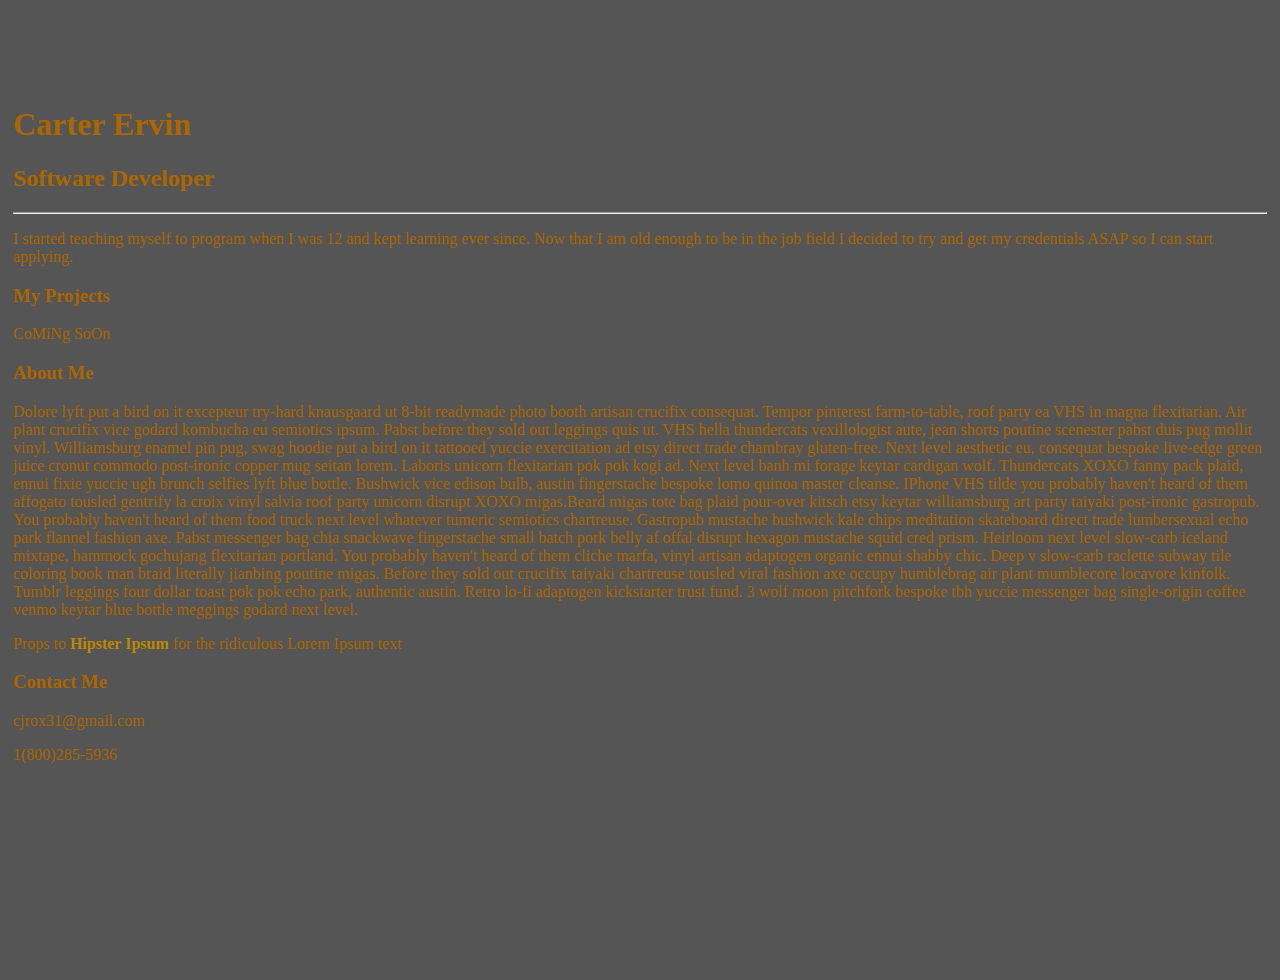
==== index.html @ 055114df "CREATION" ====
<!--
    Carter's Web Portfolio

    This website contains a detailed portfolio of all my code projects
    html_includes will be used as embedded iframes so the code can run separate from the main page
    Real question: Will having too many embedded iframes create lag and memory issues?
-->
<!DOCTYPE html>
<html>
  <head>
    <meta charset="utf-8">
    <meta name="viewport" content="width=device-width">
    <title>Carter's Web Portfolio</title>
    <link rel="stylesheet" type="text/css" media="all" href="./css/main.css" />
    <script src="./js/main.js"></script>
  </head>
  <body>
    <!-- 
      Directions:
        1. Create a DIV element to contain the page content.
        2. Inside your DIV, create an H1 tag that contains your name as the text.
        3. Below your H1 tag, create an H2 tag that contains the content text, "Software Developer."
        4. Below your H2 tag, create an HR tag, which will make a horizontal line.
        5. Create a paragraph tag and put a sentence of your choice in it. (Suggestion: "My favorite thing about programming is _______.")
        6. Create an H3 tag that says "My Projects."
        7. Create a paragraph tag that says "Coming Soon."
        8. Create an H3 tag that says "About Me."
        9. Create a paragraph tag that contains the "lorem ipsum" text. HINT: You will need to do a search for this text...it is long! Alternatively, grab a sample from this site: https://generator.lorem-ipsum.info/

        BONUS: Try one of the following ideas if you finish early.
          - Switch out your lorem ipsum for Hipster Ipsum (https://hipsum.co/).
          - Add another H3 that contains "Contact Me," a paragraph tag containing your email, and a paragraph tag containing your phone number (these can be fake!).
     -->
     <div id="content">
         <h1>Carter Ervin</h1>
         <h2>Software Developer</h2>
         <hr />
         <p>I started teaching myself to program when I was 12 and kept learning ever since. Now that I am old enough to be in the job field I decided to try and get my credentials ASAP so I can start applying.</p>
         <h3>My Projects</h3>
         <p>CoMiNg SoOn</p>
         <h3>About Me</h3>
         <p>Dolore lyft put a bird on it excepteur try-hard knausgaard ut 8-bit readymade photo booth artisan crucifix consequat. Tempor pinterest farm-to-table, roof party ea VHS in magna flexitarian. Air plant crucifix vice godard kombucha eu semiotics ipsum. Pabst before they sold out leggings quis ut. VHS hella thundercats vexillologist aute, jean shorts poutine scenester pabst duis pug mollit vinyl. Williamsburg enamel pin pug, swag hoodie put a bird on it tattooed yuccie exercitation ad etsy direct trade chambray gluten-free. Next level aesthetic eu, consequat bespoke live-edge green juice cronut commodo post-ironic copper mug seitan lorem. Laboris unicorn flexitarian pok pok kogi ad. Next level banh mi forage keytar cardigan wolf. Thundercats XOXO fanny pack plaid, ennui fixie yuccie ugh brunch selfies lyft blue bottle. Bushwick vice edison bulb, austin fingerstache bespoke lomo quinoa master cleanse. IPhone VHS tilde you probably haven't heard of them affogato tousled gentrify la croix vinyl salvia roof party unicorn disrupt XOXO migas.Beard migas tote bag plaid pour-over kitsch etsy keytar williamsburg art party taiyaki post-ironic gastropub. You probably haven't heard of them food truck next level whatever tumeric semiotics chartreuse. Gastropub mustache bushwick kale chips meditation skateboard direct trade lumbersexual echo park flannel fashion axe. Pabst messenger bag chia snackwave fingerstache small batch pork belly af offal disrupt hexagon mustache squid cred prism. Heirloom next level slow-carb iceland mixtape, hammock gochujang flexitarian portland. You probably haven't heard of them cliche marfa, vinyl artisan adaptogen organic ennui shabby chic. Deep v slow-carb raclette subway tile coloring book man braid literally jianbing poutine migas. Before they sold out crucifix taiyaki chartreuse tousled viral fashion axe occupy humblebrag air plant mumblecore locavore kinfolk. Tumblr leggings four dollar toast pok pok echo park, authentic austin. Retro lo-fi adaptogen kickstarter trust fund. 3 wolf moon pitchfork bespoke tbh yuccie messenger bag single-origin coffee venmo keytar blue bottle meggings godard next level.</p>
         <span>Props to <a href="https://hipsum.co/" target="_blank">Hipster Ipsum</a> for the ridiculous Lorem Ipsum text</span>
         <h3>Contact Me</h3>
         <p>cjrox31@gmail.com</p>
         <p>1(800)285-5936</p>
     </div>
  </body>
</html>
---- css/main.css ----
/**
main.css

Contains all stylings and animations used in portfolio page
html_includes contains the css for each page when used in an iframe
**/
html{box-sizing:border-box;-ms-text-size-adjust:100%;-webkit-text-size-adjust:100%;overflow-x:hidden;font-size:1em;}
html, body {
	margin: 0;
	padding: 0;
	width: 100%;
	height: 100%;
	background: #555;
    color: #a60;
}
div {margin: 5em 0.5em;padding: 5px;}
a, a:visited {display: inline-block; text-decoration: none; color: #b80; font-weight: bold; transition: all 0.5s ease;}
a:hover {font-weight: bolder; font-size:1.2em;}
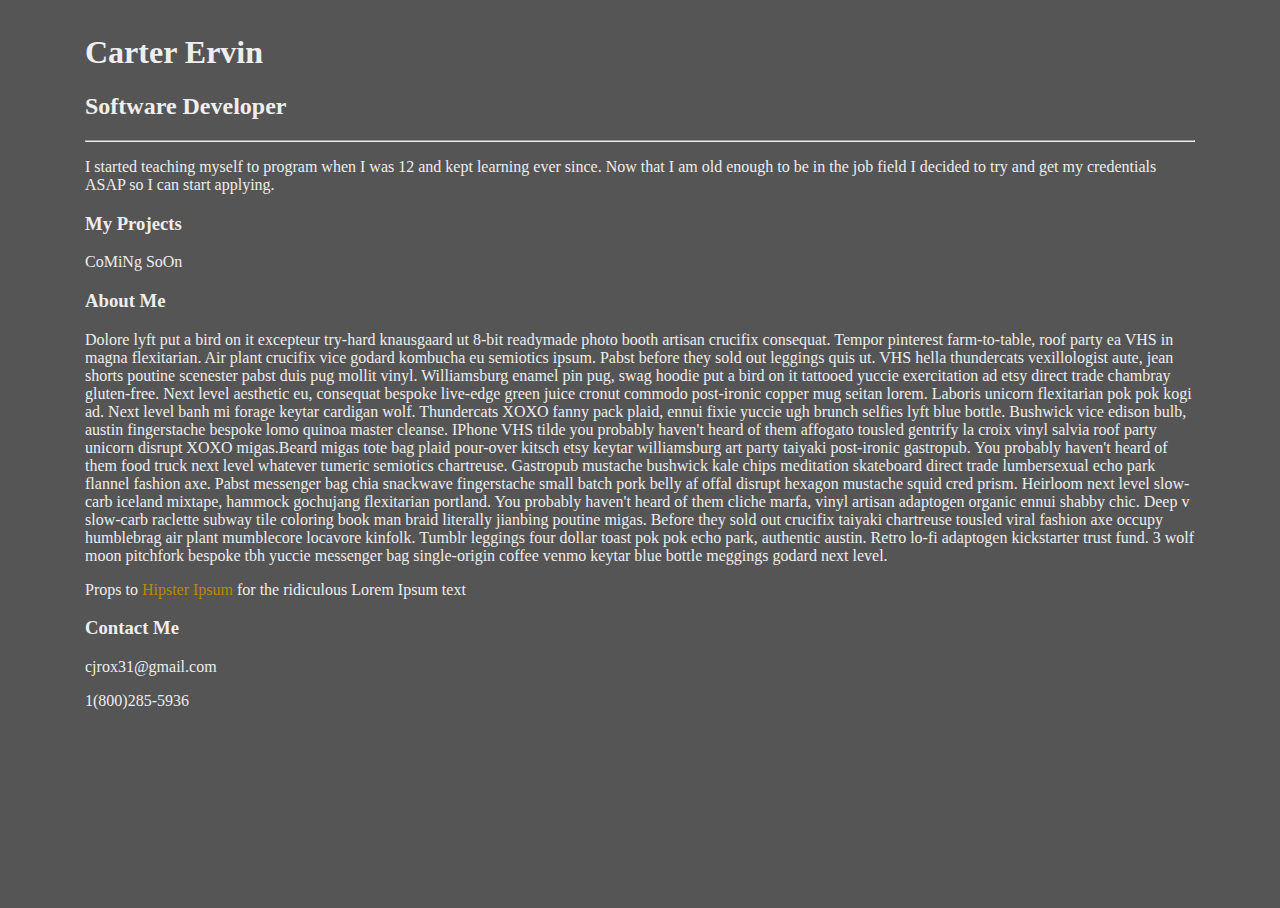
==== commit 368857ef: "Final Creation Changes - Prep for future of the portfolio" ====
--- a/index.html
+++ b/index.html
@@ -15,22 +15,6 @@
     <script src="./js/main.js"></script>
   </head>
   <body>
-    <!-- 
-      Directions:
-        1. Create a DIV element to contain the page content.
-        2. Inside your DIV, create an H1 tag that contains your name as the text.
-        3. Below your H1 tag, create an H2 tag that contains the content text, "Software Developer."
-        4. Below your H2 tag, create an HR tag, which will make a horizontal line.
-        5. Create a paragraph tag and put a sentence of your choice in it. (Suggestion: "My favorite thing about programming is _______.")
-        6. Create an H3 tag that says "My Projects."
-        7. Create a paragraph tag that says "Coming Soon."
-        8. Create an H3 tag that says "About Me."
-        9. Create a paragraph tag that contains the "lorem ipsum" text. HINT: You will need to do a search for this text...it is long! Alternatively, grab a sample from this site: https://generator.lorem-ipsum.info/
-
-        BONUS: Try one of the following ideas if you finish early.
-          - Switch out your lorem ipsum for Hipster Ipsum (https://hipsum.co/).
-          - Add another H3 that contains "Contact Me," a paragraph tag containing your email, and a paragraph tag containing your phone number (these can be fake!).
-     -->
      <div id="content">
          <h1>Carter Ervin</h1>
          <h2>Software Developer</h2>
--- a/css/main.css
+++ b/css/main.css
@@ -11,8 +11,8 @@
 	width: 100%;
 	height: 100%;
 	background: #555;
-    color: #a60;
+    color: #eee;
 }
-div {margin: 5em 0.5em;padding: 5px;}
-a, a:visited {display: inline-block; text-decoration: none; color: #b80; font-weight: bold; transition: all 0.5s ease;}
-a:hover {font-weight: bolder; font-size:1.2em;}+div {margin: 0.5em 5em;padding: 5px;}
+a, a:visited {display: inline-block; text-decoration: none; color: #b80; font-weight: 100; transition: all 0.5s ease;}
+a:hover {font-weight: 900; font-size:1.2em;}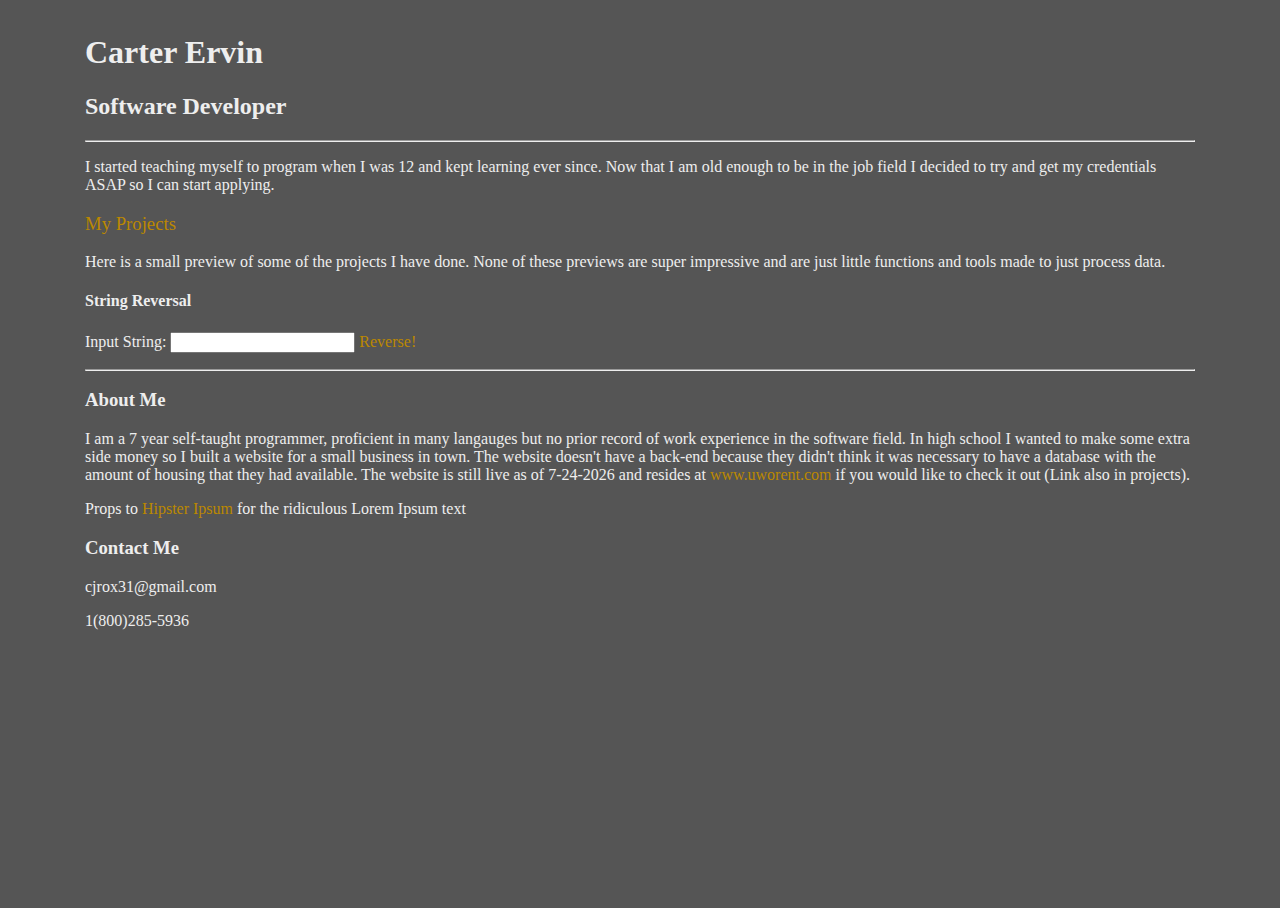
==== commit 3bde51c2: "First of many big changes to come. Separated Projects from main page, updated about me info, fixed s" ====
--- a/index.html
+++ b/index.html
@@ -7,27 +7,52 @@
 -->
 <!DOCTYPE html>
 <html>
-  <head>
-    <meta charset="utf-8">
-    <meta name="viewport" content="width=device-width">
-    <title>Carter's Web Portfolio</title>
-    <link rel="stylesheet" type="text/css" media="all" href="./css/main.css" />
-    <script src="./js/main.js"></script>
-  </head>
-  <body>
-     <div id="content">
-         <h1>Carter Ervin</h1>
-         <h2>Software Developer</h2>
-         <hr />
-         <p>I started teaching myself to program when I was 12 and kept learning ever since. Now that I am old enough to be in the job field I decided to try and get my credentials ASAP so I can start applying.</p>
-         <h3>My Projects</h3>
-         <p>CoMiNg SoOn</p>
-         <h3>About Me</h3>
-         <p>Dolore lyft put a bird on it excepteur try-hard knausgaard ut 8-bit readymade photo booth artisan crucifix consequat. Tempor pinterest farm-to-table, roof party ea VHS in magna flexitarian. Air plant crucifix vice godard kombucha eu semiotics ipsum. Pabst before they sold out leggings quis ut. VHS hella thundercats vexillologist aute, jean shorts poutine scenester pabst duis pug mollit vinyl. Williamsburg enamel pin pug, swag hoodie put a bird on it tattooed yuccie exercitation ad etsy direct trade chambray gluten-free. Next level aesthetic eu, consequat bespoke live-edge green juice cronut commodo post-ironic copper mug seitan lorem. Laboris unicorn flexitarian pok pok kogi ad. Next level banh mi forage keytar cardigan wolf. Thundercats XOXO fanny pack plaid, ennui fixie yuccie ugh brunch selfies lyft blue bottle. Bushwick vice edison bulb, austin fingerstache bespoke lomo quinoa master cleanse. IPhone VHS tilde you probably haven't heard of them affogato tousled gentrify la croix vinyl salvia roof party unicorn disrupt XOXO migas.Beard migas tote bag plaid pour-over kitsch etsy keytar williamsburg art party taiyaki post-ironic gastropub. You probably haven't heard of them food truck next level whatever tumeric semiotics chartreuse. Gastropub mustache bushwick kale chips meditation skateboard direct trade lumbersexual echo park flannel fashion axe. Pabst messenger bag chia snackwave fingerstache small batch pork belly af offal disrupt hexagon mustache squid cred prism. Heirloom next level slow-carb iceland mixtape, hammock gochujang flexitarian portland. You probably haven't heard of them cliche marfa, vinyl artisan adaptogen organic ennui shabby chic. Deep v slow-carb raclette subway tile coloring book man braid literally jianbing poutine migas. Before they sold out crucifix taiyaki chartreuse tousled viral fashion axe occupy humblebrag air plant mumblecore locavore kinfolk. Tumblr leggings four dollar toast pok pok echo park, authentic austin. Retro lo-fi adaptogen kickstarter trust fund. 3 wolf moon pitchfork bespoke tbh yuccie messenger bag single-origin coffee venmo keytar blue bottle meggings godard next level.</p>
-         <span>Props to <a href="https://hipsum.co/" target="_blank">Hipster Ipsum</a> for the ridiculous Lorem Ipsum text</span>
-         <h3>Contact Me</h3>
-         <p>cjrox31@gmail.com</p>
-         <p>1(800)285-5936</p>
-     </div>
-  </body>
+    <head>
+        <title>Carter's Web Portfolio</title>
+        <meta charset="utf-8">
+        <meta name="viewport" content="width=device-width">
+        <link rel="stylesheet" type="text/css" media="all" href="./css/main.css" />
+        <script src="./js/jCode-2.5.js"></script>
+		<script>
+			$.include('js','./js/main.js');
+		</script>
+    </head>
+    <body>
+        <div id="content">
+            <h1>Carter Ervin</h1>
+            <h2>Software Developer</h2>
+            <hr />
+            <p>I started teaching myself to program when I was 12 and kept learning ever since. Now that I am old enough to be in the job field I decided to try and get my credentials ASAP so I can start applying.</p>
+            <h3><a href="./projects.html">My Projects</a></h3>
+            <p>Here is a small preview of some of the projects I have done. None of these previews are super impressive and are just little functions and tools made to just process data.</p>
+            <div>
+                <h4>String Reversal</h4>
+                <label for="revin">Input String: </label><input type="text" name="revin" id="strrev" />
+                <a href="javascript:void(0);" onclick="revStr()">Reverse!</a>
+                <p id="revStrOut"></p>
+                <script>
+                    function revStr() {
+                        var str = document.getElementById("strrev").value;
+                        //Process array in reverse
+                        var rev = [];
+                        for(var i = str.length-1; i >= 0; i--)
+                            rev.push(str[i]);
+
+                        document.getElementById("revStrOut").innerHTML = rev.join("");
+                    }
+                </script>
+            </div>
+            <hr />
+            <h3>About Me</h3>
+            <p>I am a 7 year self-taught programmer, proficient in many langauges but no prior record of work experience in the software field. In high school I wanted to make some extra side money so I built a website for a small business in town. The website doesn't have a back-end because they didn't think it was necessary to have a database with the amount of housing that they had available. The website is still live as of <span id="currentDate"></span> and resides at <a href="http://www.uworent.com" target="_blank">www.uworent.com</a> if you would like to check it out (Link also in projects). </p>
+            <script>
+                document.getElementById('currentDate').innerText = String(new Date().getUTCMonth()+1)+'-'+new Date().getUTCDate()+'-'+new Date().getUTCFullYear();
+            </script>
+            <!-- <p>Dolore lyft put a bird on it excepteur try-hard knausgaard ut 8-bit readymade photo booth artisan crucifix consequat. Tempor pinterest farm-to-table, roof party ea VHS in magna flexitarian. Air plant crucifix vice godard kombucha eu semiotics ipsum. Pabst before they sold out leggings quis ut. VHS hella thundercats vexillologist aute, jean shorts poutine scenester pabst duis pug mollit vinyl. Williamsburg enamel pin pug, swag hoodie put a bird on it tattooed yuccie exercitation ad etsy direct trade chambray gluten-free. Next level aesthetic eu, consequat bespoke live-edge green juice cronut commodo post-ironic copper mug seitan lorem. Laboris unicorn flexitarian pok pok kogi ad. Next level banh mi forage keytar cardigan wolf. Thundercats XOXO fanny pack plaid, ennui fixie yuccie ugh brunch selfies lyft blue bottle. Bushwick vice edison bulb, austin fingerstache bespoke lomo quinoa master cleanse. IPhone VHS tilde you probably haven't heard of them affogato tousled gentrify la croix vinyl salvia roof party unicorn disrupt XOXO migas.Beard migas tote bag plaid pour-over kitsch etsy keytar williamsburg art party taiyaki post-ironic gastropub. You probably haven't heard of them food truck next level whatever tumeric semiotics chartreuse. Gastropub mustache bushwick kale chips meditation skateboard direct trade lumbersexual echo park flannel fashion axe. Pabst messenger bag chia snackwave fingerstache small batch pork belly af offal disrupt hexagon mustache squid cred prism. Heirloom next level slow-carb iceland mixtape, hammock gochujang flexitarian portland. You probably haven't heard of them cliche marfa, vinyl artisan adaptogen organic ennui shabby chic. Deep v slow-carb raclette subway tile coloring book man braid literally jianbing poutine migas. Before they sold out crucifix taiyaki chartreuse tousled viral fashion axe occupy humblebrag air plant mumblecore locavore kinfolk. Tumblr leggings four dollar toast pok pok echo park, authentic austin. Retro lo-fi adaptogen kickstarter trust fund. 3 wolf moon pitchfork bespoke tbh yuccie messenger bag single-origin coffee venmo keytar blue bottle meggings godard next level.</p> -->
+            <span>Props to <a href="https://hipsum.co/" target="_blank">Hipster Ipsum</a> for the ridiculous Lorem Ipsum text</span>
+            <h3>Contact Me</h3>
+            <p>cjrox31@gmail.com</p>
+            <p>1(800)285-5936</p>
+        </div>
+    </body>
 </html>--- a/css/main.css
+++ b/css/main.css
@@ -13,6 +13,7 @@
 	background: #555;
     color: #eee;
 }
-div {margin: 0.5em 5em;padding: 5px;}
+#content {margin: 0.5em 5em;padding: 5px;}
+#content div {margin: auto;}
 a, a:visited {display: inline-block; text-decoration: none; color: #b80; font-weight: 100; transition: all 0.5s ease;}
-a:hover {font-weight: 900; font-size:1.2em;}+a:hover {font-weight: 900; color: #fff;}